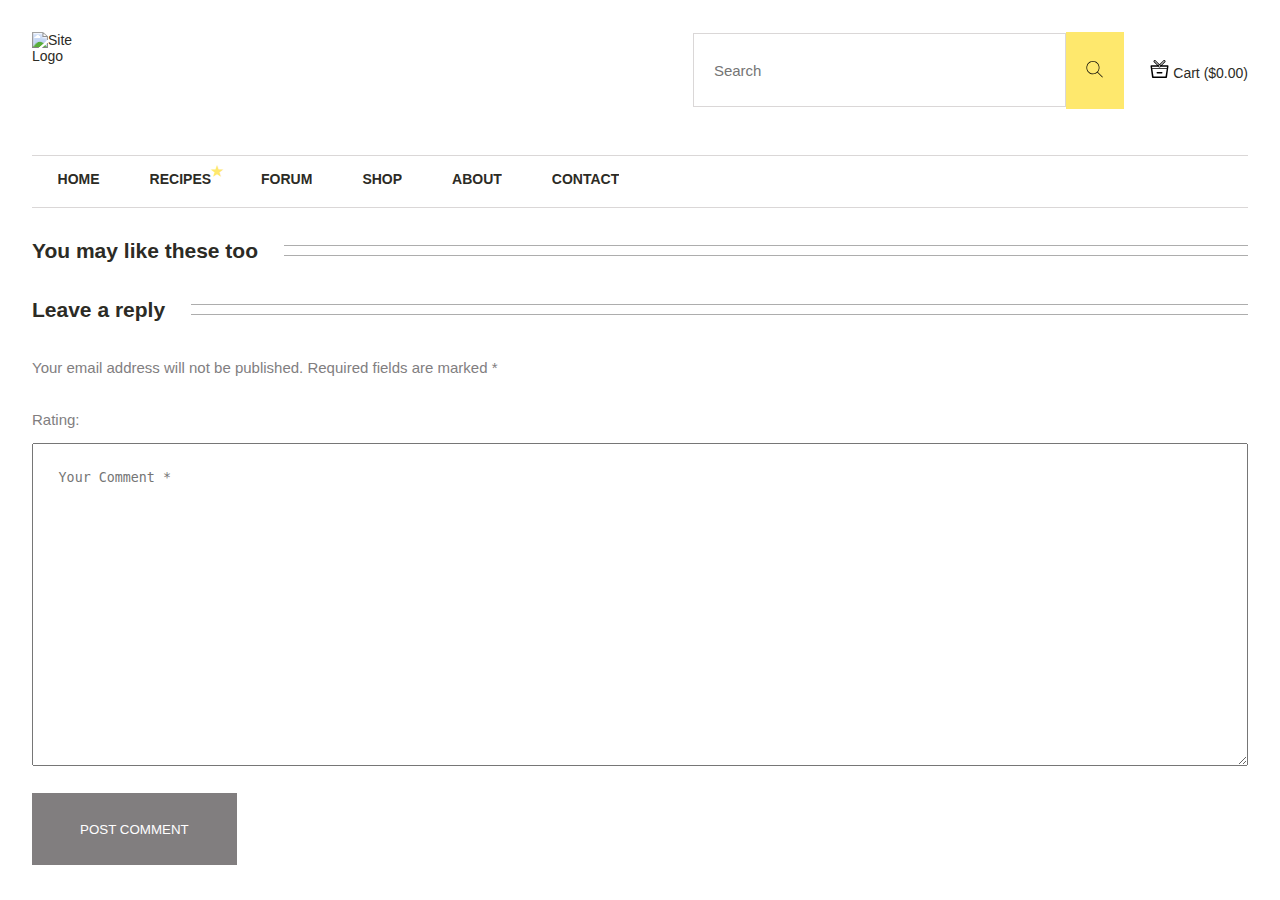
==== pages/recipe.html @ cec8ff70 "ML-5 - Review Recipe Page" ====
<!DOCTYPE html>
<html lang="en">

<head>
    <meta charset="UTF-8">
    <meta http-equiv="X-UA-Compatible" content="IE=edge">
    <meta name="viewport" content="width=device-width, initial-scale=1.0">
    <link rel="stylesheet" href="../styles/header.css">
    <link rel="stylesheet" href="../styles/recipe.css">
    <link rel="stylesheet" type="text/css" href="https://cdn.jsdelivr.net/npm/slick-carousel@1.8.1/slick/slick.css" />
    <link rel="stylesheet" href="https://cdnjs.cloudflare.com/ajax/libs/slick-carousel/1.8.1/slick-theme.min.css"
        integrity="sha512-17EgCFERpgZKcm0j0fEq1YCJuyAWdz9KUtv1EjVuaOz8pDnh/0nZxmU6BBXwaaxqoi9PQXnRWqlcDB027hgv9A=="
        crossorigin="anonymous" referrerpolicy="no-referrer" />
    <link rel="stylesheet" href="https://cdnjs.cloudflare.com/ajax/libs/slick-carousel/1.8.1/slick-theme.css"
        integrity="sha512-6lLUdeQ5uheMFbWm3CP271l14RsX1xtx+J5x2yeIDkkiBpeVTNhTqijME7GgRKKi6hCqovwCoBTlRBEC20M8Mg=="
        crossorigin="anonymous" referrerpolicy="no-referrer" />
    <link rel="stylesheet" href="https://cdnjs.cloudflare.com/ajax/libs/toastr.js/latest/toastr.css"
        integrity="sha512-3pIirOrwegjM6erE5gPSwkUzO+3cTjpnV9lexlNZqvupR64iZBnOOTiiLPb9M36zpMScbmUNIcHUqKD47M719g=="
        crossorigin="anonymous" referrerpolicy="no-referrer" />
    <title>Recipe</title>
</head>

<body>
    <div class="top-nav">
        <img class="logo" src="../public/logo_home2.png" alt="Site Logo" />
        <div class="search-container">
            <input type="text" class="search-box" placeholder="Search">
            <button id="submit-search" class="btn-search">
                <svg class="search-icon" width="24" height="24" viewBox="-5 -6 35 35" xmlns="http://www.w3.org/2000/svg"
                    fill-rule="evenodd" clip-rule="evenodd">
                    <path
                        d="M15.853 16.56c-1.683 1.517-3.911 2.44-6.353 2.44-5.243 0-9.5-4.257-9.5-9.5s4.257-9.5 9.5-9.5 9.5 4.257 9.5 9.5c0 2.442-.923 4.67-2.44 6.353l7.44 7.44-.707.707-7.44-7.44zm-6.353-15.56c4.691 0 8.5 3.809 8.5 8.5s-3.809 8.5-8.5 8.5-8.5-3.809-8.5-8.5 3.809-8.5 8.5-8.5z" />
                </svg>
            </button>
        </div>
        <div class="top-nav-btns-container">
            <a class="cart-link" href=""><span><svg width="21px" height="18px" enable-background="new 0 0 24 24"
                        id="Layer_1" class="cart-svg" version="1.1" viewBox="0 0 24 24" width="24px"
                        xml:space="preserve" xmlns="http://www.w3.org/2000/svg"
                        xmlns:xlink="http://www.w3.org/1999/xlink">
                        <g>
                            <path
                                d="M23,7h-7.7l4.5-4.5c0.4-0.4,0.4-1.1,0-1.5L19,0.3c-0.4-0.4-1.1-0.4-1.5,0L12,5.8L6.5,0.3c-0.4-0.4-1.1-0.4-1.5,0L4.3,1.1   c-0.4,0.4-0.4,1.1,0,1.5L8.8,7H1C0.4,7,0,7.4,0,8l2,15c0,0.6,0.4,1,1,1h18c0.6,0,1-0.4,1-1l2-15C24,7.4,23.6,7,23,7z M18.2,1.1   L19,1.8L13.8,7h-0.1c-0.2-0.3-0.4-0.5-0.7-0.7L18.2,1.1z M12,7c0.6,0,1,0.4,1,1s-0.4,1-1,1s-1-0.4-1-1S11.4,7,12,7z M5.1,1.8   l0.7-0.7L11,6.3c-0.3,0.2-0.6,0.4-0.7,0.7h0L5.1,1.8z M20,22H4L2.5,12h19.1L20,22z M21.7,11H2.3L2,9h8.3c0.3,0.6,1,1,1.7,1   s1.4-0.4,1.7-1H22L21.7,11z" />
                            <path d="M9,18h6c0.6,0,1-0.4,1-1s-0.4-1-1-1H9c-0.6,0-1,0.4-1,1S8.4,18,9,18z" />
                        </g>
                    </svg></span>Cart ($0.00)</a>
        </div>

    </div>
    <div class="navbar">
        <ul class="nav-list">
            <li> <a href="../index.html">HOME</a></li>
            <li><a class="recipes-link" href="./pages/recipes.html">RECIPES</a></li>
            <li><a href="./pages/forum.html">FORUM</a></li>
            <li><a href="./pages/shop.html">SHOP</a></li>
            <li><a href="./pages/about.html">ABOUT</a></li>
            <li><a href="./pages/contact.html">CONTACT</a></li>
        </ul>
    </div>

    <div class="content">
    </div>

    <div class="recommandations">
        <h2 class="recommandations-title">You may like these too</h2>
        <div class="bar"></div>
    </div>

    <div class="carousel-wrapper">

    </div>

    <div class="replies">
        <h2 class="replies-title">Leave a reply</h2>
        <div class="bar"></div>
    </div>

    <form class="review-form">
        <div class="form-body">
            <p class="description">Your email address will not be published. Required fields are marked *</p>
            <div class="rating-container">
                <p class="rating">Rating:</p>
                <div class="star"></div>
                <div class="star"></div>
                <div class="star"></div>
                <div class="star"></div>
                <div class="star"></div>
            </div>

            <textarea class="review-input" placeholder="Your Comment *"></textarea>
            <button class="submit" id="submit" disabled="true">Post Comment</button>
        </div>
    </form>

    <div class="comments">
    </div>

    <script src="https://www.gstatic.com/firebasejs/7.14.4/firebase.js"></script>
    <script type="module" src="../scripts/recipe.js"></script>
    <script src="https://cdnjs.cloudflare.com/ajax/libs/jquery/3.6.0/jquery.min.js"
        integrity="sha512-894YE6QWD5I59HgZOGReFYm4dnWc1Qt5NtvYSaNcOP+u1T9qYdvdihz0PPSiiqn/+/3e7Jo4EaG7TubfWGUrMQ=="
        crossorigin="anonymous" referrerpolicy="no-referrer"></script>
    <script src="https://cdnjs.cloudflare.com/ajax/libs/toastr.js/latest/toastr.min.js"
        integrity="sha512-VEd+nq25CkR676O+pLBnDW09R7VQX9Mdiij052gVCp5yVH3jGtH70Ho/UUv4mJDsEdTvqRCFZg0NKGiojGnUCw=="
        crossorigin="anonymous" referrerpolicy="no-referrer"></script>
    <script type="text/javascript" src="https://cdn.jsdelivr.net/npm/slick-carousel@1.8.0/slick/slick.min.js"></script>
</body>

</html>
---- styles/header.css ----
:root {
    --dark: #2c2b25;
    --font-size: 14px;
    --light-border: rgb(218, 215, 215);
    --light-yellow: #fee86d;
    --dark-yellow: #eeda6a;
}

html {
    font-family: sans-serif;
    font-size: var(--font-size);
    color: var(--dark);
}

body {
    width: 100%;
    margin: 0;
}

.top-nav {
    display: flex;
    flex-direction: row;
    padding: 2.5vw;
}

.logo {
    height: auto;
    max-width: 18vw;
}

.search-container {
    display: flex;
    flex-direction: row;
    justify-content: flex-end;
    align-items: center;
    width: 100%;
}

.search-box {
    padding: 0;
    width: 29vw;
    height: 8vh;
    border: 1.5px solid var(--light-border);
}

input {
    text-indent: 20px;
    font-size: 15px;
}

.btn-search {
    width: 4.5vw;
    background-color: var(--light-yellow);
    border: 0px;
    height: 8.5vh;
    border-radius: 0;
}

.btn-search:hover {
    background-color: var(--dark-yellow);
    cursor: pointer;
}

.top-nav-btns-container {
    display: flex;
    align-items: center;
    white-space: nowrap;
    padding-left: 2vw;
}

.cart-svg {
    margin-right: 3px;
}

a {
    text-decoration: none;
}

a:visited,
a:link {
    color: inherit;
}

.navbar {
    display: flex;
    flex-direction: row;
    justify-content: center;
    padding: 0 2.5vw;
}

ul {
    padding-inline-start: 45px;
}

.nav-list {
    display: flex;
    border-top: 1.1px solid var(--light-border);
    border-bottom: 1.1px solid var(--light-border);
    width: 100%;
    padding: 0 2vw;
}

.nav-list li {
    display: inline-block;
    overflow: hidden;
}

ul.nav-list li {
    margin-right: 50px;
    padding-top: 15px;
    padding-bottom: 20px;
    font-weight: bold;
}

.recipes-link::after {
    color: var(--light-yellow);
    content: "\2605";
    position: absolute;
    margin-top: -8px;
}
---- styles/recipe.css ----
:root {
    --title: 35px;
    --tag: 14px;
    --gray: #817e7f;
    --light-gray: #adadad;
}
html {
    font-family: sans-serif;
}

.content {
    margin: 0 2.5vw;
}

.recipe-title {
    margin: 2vh 0;
    font-size: var(--title);
}

.recipe-img {
    background-size: cover;
    background-position: center;
    height: 80vh;
}

.tag-svg {
    margin-right: 3px;
    height: 20px;
    width: 20px;
}

.tags-container {
    display: flex;
    width: 100%;
    justify-content: center;
    align-items: center;
    flex-direction: row;
    margin: 2.5vh 0;
}

.left-bar,
.right-bar {
    width: 100%;
    height: 1vh;
    border-top: 1px solid var(--light-gray);
    border-bottom: 1px solid var(--light-gray);
}

.tags-all {
    display: flex;
    align-items: center;
    margin: 0 2vw;
}

.tags {
    margin-right: 10px;
    font-size: var(--tag);
    text-transform: uppercase;
    font-weight: bold;
}

.description {
    color: var(--gray);
    font-size: 15px;
    line-height: 1.8;
    white-space: break-spaces;
}

.recommandations,
.replies {
    margin: 0 2.5vw;
    display: flex;
    flex-direction: row;
    align-items: center;
}

.recommandations-title,
.replies-title {
    margin-right: 2vw;
}

.bar {
    width: 100%;
    border-top: 1px solid var(--light-gray);
    border-bottom: 1px solid var(--light-gray);
    height: 1vh;
    flex: 75%;
}

.overall-grade {
    display: flex;
    justify-content: flex-start;
    align-items: center;
    background-color: #f8f6e6;
    width: 300px;
}

.grade:first-child {
    margin-left: 2.5vw;
}

.grade-text {
    margin: 2.5vh 2.5vw;
}

.carousel-wrapper {
    margin: 0 2.5vw;
}

.carousel-wrapper .carousel-col {
    margin: 0 1.5vw;
}

.carousel-wrapper .carousel-col:hover {
    cursor: pointer;
}

.carousel-wrapper .carousel-col .recipe-img {
    width: 100%;
    height: 25vh;
}

.carousel-wrapper .carousel-col .tags-carousel {
    margin-top: 2vh;
    display: flex;
    flex-flow: wrap;
}

.title-carousel-itm {
    margin: 1.5vh 0;
    font-weight: bold;
}

.slick-prev:before,
.slick-next:before {
    color: var(--light-yellow) !important;
}

.slick-prev,
.slick-next {
    top: 70px !important;
}

.review-form {
    margin: 0 2.5vw;
}

.form-body {
    display: flex;
    flex-direction: column;
    width: 100%;
}

.rating-container {
    display: flex;
    align-items: center;
}

.star {
    width: 20px;
    height: 20px;
    background: url("../assets/rating/star-outline.png");
    background-size: cover;
    margin: 0 1px;
}

.star:hover {
    cursor: pointer;
}

.rating {
    color: var(--gray);
    font-size: 15px;
    margin-right: 5px;
}

.review-input {
    min-height: 30vh;
    padding: 2vw;
}

.submit {
    margin: 3vh 0;
    width: 16vw;
    height: 8vh;
    text-transform: uppercase;
    color: white;
    background-color: black;
    border: 0;
}

.submit:disabled {
    background-color: var(--gray);
}

.submit:hover {
    cursor: pointer;
}

.comments {
    margin: 0 2.5vw;
}

.comment {
    display: flex;
    flex-direction: row;
    align-items: center;
    border-bottom: 1px solid var(--gray);
}

.comment-text {
    margin-left: 2.5vw;
}

.delete-btn {
    border-radius: 2px;
    border: 0;
    background-color: #d22828;
    color: white;
    text-transform: uppercase;
}

.delete-btn:hover {
    cursor: pointer;
}

@media only screen and (max-width: 600px) {
    .recommandations-title {
        width: 100%;
    }

    .bar {
        width: 0;
        flex: 0;
    }

    .submit {
        width: 100%;
    }

    .overall-grade {
        width: 100%;
    }
}
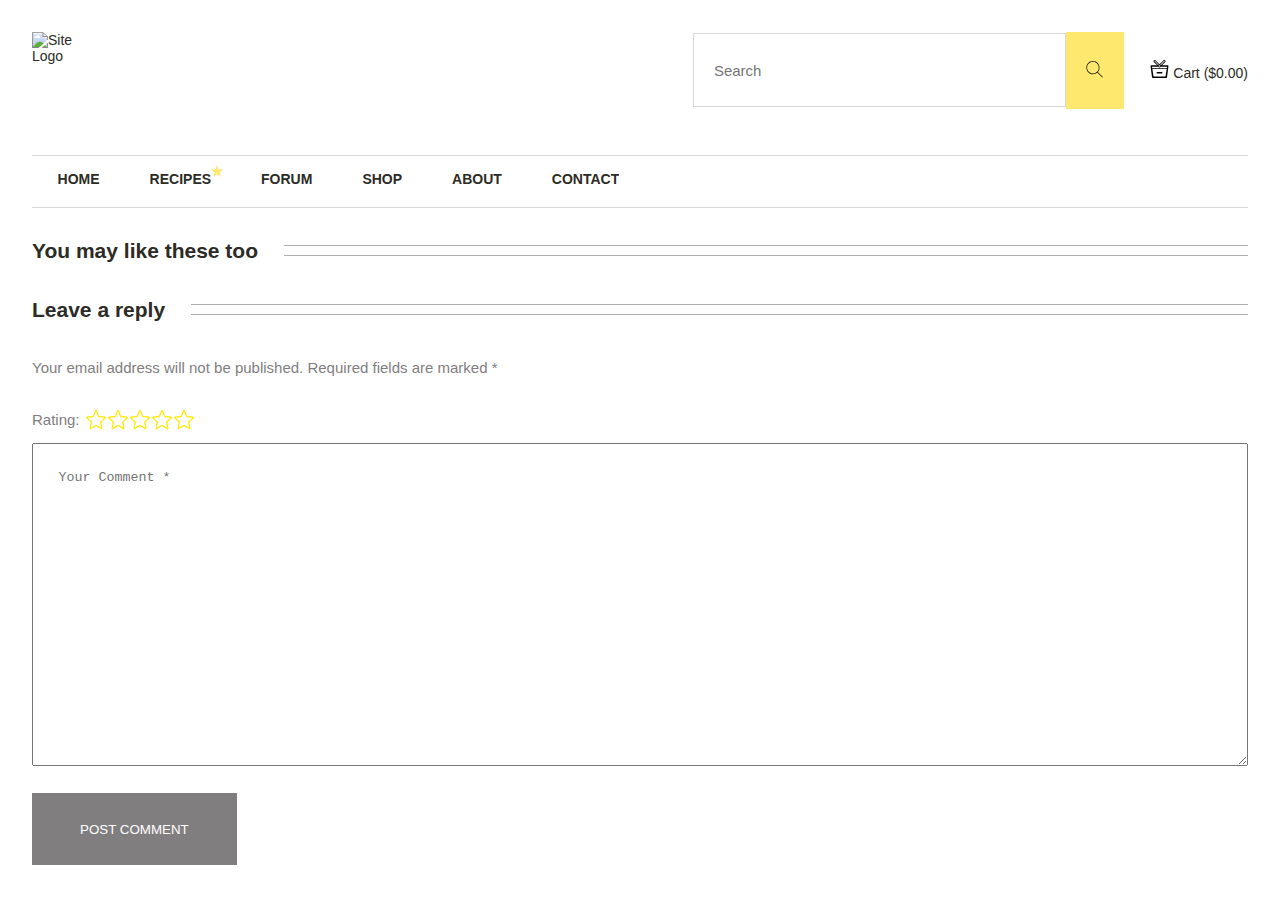
==== commit 390efcc4: "Merge pull request #4 from tucamadalin99/feature/ML-5" ====
--- a/pages/recipe.html
+++ b/pages/recipe.html
@@ -5,6 +5,7 @@
     <meta charset="UTF-8">
     <meta http-equiv="X-UA-Compatible" content="IE=edge">
     <meta name="viewport" content="width=device-width, initial-scale=1.0">
+    <link rel="stylesheet" href="../styles/variables.css">
     <link rel="stylesheet" href="../styles/header.css">
     <link rel="stylesheet" href="../styles/recipe.css">
     <link rel="stylesheet" type="text/css" href="https://cdn.jsdelivr.net/npm/slick-carousel@1.8.1/slick/slick.css" />
--- a/styles/variables.css
+++ b/styles/variables.css
@@ -0,0 +1,16 @@
+:root {
+    --dark: #2c2b25;
+    --darker: #060606;
+    --dark-gray: #595954;
+    --light-gray: #adadad;
+    --gray: #817e7f;
+    --white-gray: #d7e0e0;
+    --white: #ffffff;
+    --shadow: 5px -5px 20px rgb(161, 161, 161);
+    --font-size: 14px;
+    --title: 35px;
+    --tag: 14px;
+    --light-border: rgb(218, 215, 215);
+    --light-yellow: #fee86d;
+    --dark-yellow: #eeda6a;
+}
--- a/styles/header.css
+++ b/styles/header.css
@@ -1,11 +1,3 @@
-:root {
-    --dark: #2c2b25;
-    --font-size: 14px;
-    --light-border: rgb(218, 215, 215);
-    --light-yellow: #fee86d;
-    --dark-yellow: #eeda6a;
-}
-
 html {
     font-family: sans-serif;
     font-size: var(--font-size);
--- a/styles/recipe.css
+++ b/styles/recipe.css
@@ -1,9 +1,3 @@
-:root {
-    --title: 35px;
-    --tag: 14px;
-    --gray: #817e7f;
-    --light-gray: #adadad;
-}
 html {
     font-family: sans-serif;
 }
@@ -198,14 +192,14 @@
 }
 
 .comments {
-    margin: 0 2.5vw;
+    margin: 2vh 2.5vw;
 }
 
 .comment {
     display: flex;
     flex-direction: row;
     align-items: center;
-    border-bottom: 1px solid var(--gray);
+    border-bottom: 1px solid var(--light-gray);
 }
 
 .comment-text {
